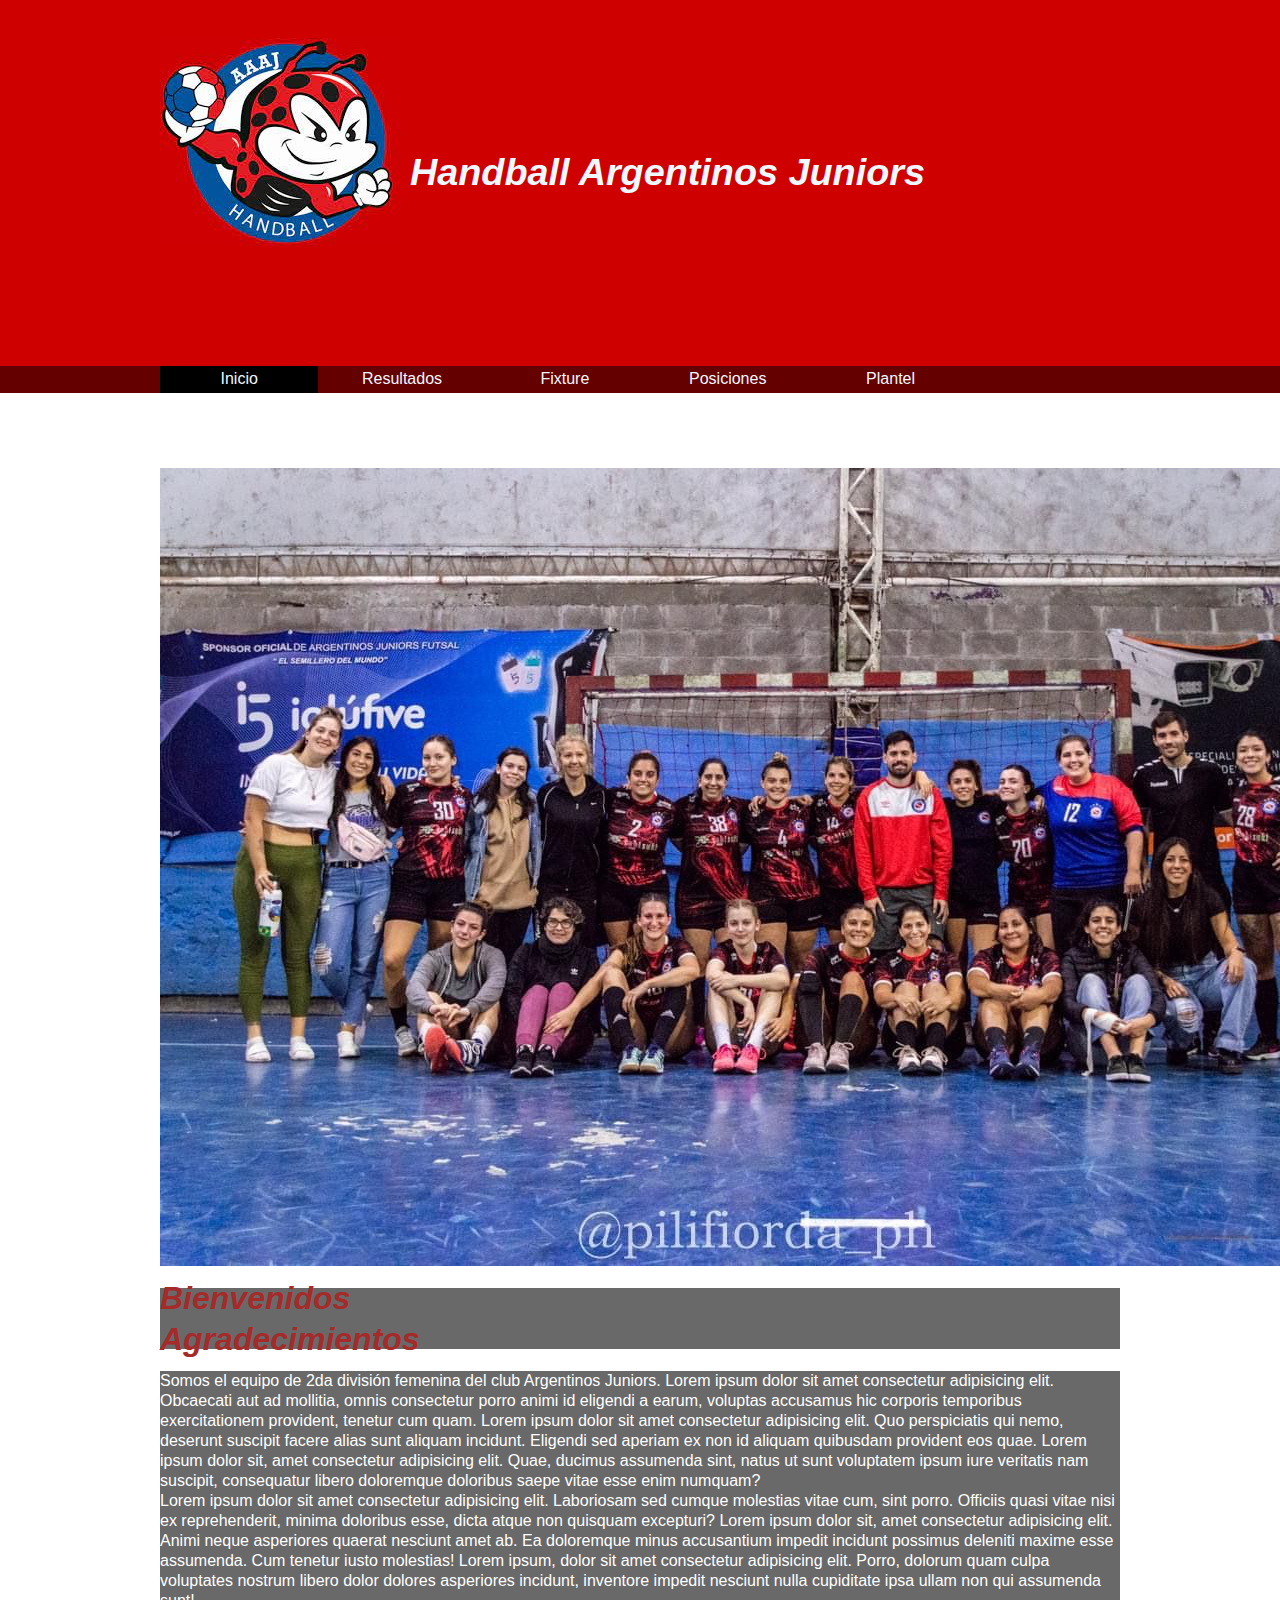
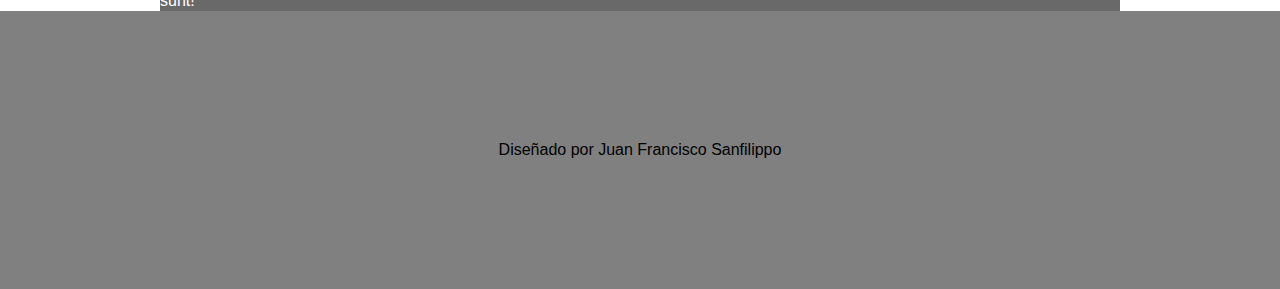
==== M3U1/index.html @ 938b17b9 "Tarea de la Unidad 1 Modulo 3" ====
<!DOCTYPE html>
<html lang="en">

<head>
    <meta charset="UTF-8">
    <meta http-equiv="X-UA-Compatible" content="IE=edge">
    <meta name="viewport" content="width=device-width, initial-scale=1.0">
    <title>Handball AAAJ 2da Damas</title>
    <link rel="stylesheet" href="normalize.css">
    <link rel="stylesheet" href="AAAJ.css">
    <link href="https://cdn.jsdelivr.net/npm/bootstrap@5.1.3/dist/css/bootstrap.min.css" rel="stylesheet"
        integrity="sha384-1BmE4kWBq78iYhFldvKuhfTAU6auU8tT94WrHftjDbrCEXSU1oBoqyl2QvZ6jIW3" crossorigin="anonymous">

</head>

<body>
    <header>
        <div class="holder">
            <div>
                <img src="img/AAAJ.jpg" alt="Logo">
                <h2 class="titulo">Handball Argentinos Juniors</h2>
            </div>
        </div>
    </header>
    <nav>
        <ul class="holder">

            <li><a class="activo" href="index.html">Inicio</a></li>
            <li><a href="resultados.html">Resultados</a></li>
            <li><a href="fixture.html">Fixture</a></li>
            <li><a href="posiciones.html">Posiciones</a></li>
            <li><a href="plantel.html">Plantel</a></li>

        </ul>
    </nav>
    <main class="holder">
        <img src="img/SegundaDamas.jpeg" alt="equipo">
        <div class="container">
            <div class="row align-items-start">
                <div class="col">
                    <h1>Bienvenidos</h1>
                </div>
                <div class="col">
                    <h1>Agradecimientos</h1>
                </div>

            </div>
            <div class="row align-items-center">
                <div class="col">
                    Somos el equipo de 2da división femenina del club Argentinos Juniors. Lorem ipsum dolor sit amet
                    consectetur adipisicing elit. Obcaecati aut ad mollitia, omnis consectetur porro animi id eligendi a
                    earum, voluptas accusamus hic corporis temporibus exercitationem provident, tenetur cum quam. Lorem
                    ipsum dolor sit amet consectetur adipisicing elit. Quo perspiciatis qui nemo, deserunt suscipit
                    facere alias sunt aliquam incidunt. Eligendi sed aperiam ex non id aliquam quibusdam provident eos
                    quae. Lorem ipsum dolor sit, amet consectetur adipisicing elit. Quae, ducimus assumenda sint, natus
                    ut sunt voluptatem ipsum iure veritatis nam suscipit, consequatur libero doloremque doloribus saepe
                    vitae esse enim numquam?
                </div>
                <div class="col">
                    Lorem ipsum dolor sit amet consectetur adipisicing elit. Laboriosam sed cumque molestias vitae cum,
                    sint porro. Officiis quasi vitae nisi ex reprehenderit, minima doloribus esse, dicta atque non
                    quisquam excepturi? Lorem ipsum dolor sit, amet consectetur adipisicing elit. Animi neque asperiores
                    quaerat nesciunt amet ab. Ea doloremque minus accusantium impedit incidunt possimus deleniti maxime
                    esse assumenda. Cum tenetur iusto molestias! Lorem ipsum, dolor sit amet consectetur adipisicing
                    elit. Porro, dolorum quam culpa voluptates nostrum libero dolor dolores asperiores incidunt,
                    inventore impedit nesciunt nulla cupiditate ipsa ullam non qui assumenda sunt!
                </div>

            </div>



        </div>
        </div>
    </main>

    <footer>
        <p>Diseñado por Juan Francisco Sanfilippo</p>
    </footer>
</body>

</html>
---- M3U1/AAAJ.css ----
body {
    font-family: Arial, Helvetica, sans-serif;
    line-height: 20px;
}

header {
    background-color: rgb(206, 0, 0);
    padding: 1cm;
}

header h2 {
    color: aliceblue;
    font-size: 1cm;
    font-style: italic;
    display: inline-block;
    position: relative;
    bottom: 115px;
    margin-left: 250px;
}

ul {list-style: none;}

nav {
    margin-top: 0%;
    margin-bottom: 2cm;
    background-color: rgb(100, 0, 0);
}

nav ul {
    list-style: none;
    margin: 0%;
    padding: 0%;

}

nav ul li {
    display: inline-block;
    width: 16.5%;
    margin-left: 0cm;
    color: beige;
}

nav ul li a {
    color: aliceblue;
    text-decoration: none;
    text-align: center;
    display: block;
    padding: 0.2em 0.4em;
}

nav ul li a:hover {background-color: black;}

footer {text-align: center;
background-color: grey;
padding: 3cm;}

nav ul li a.activo {background-color: black;}

.holder {max-width: 960px;
margin: 0 auto;}

img {display: block;
padding: 0%;}

.columnas {display: inline-flexbox;}

h1 {font-style: italic;
    color: brown;}

.row {background-color: dimgray;}

.col {color: white;}
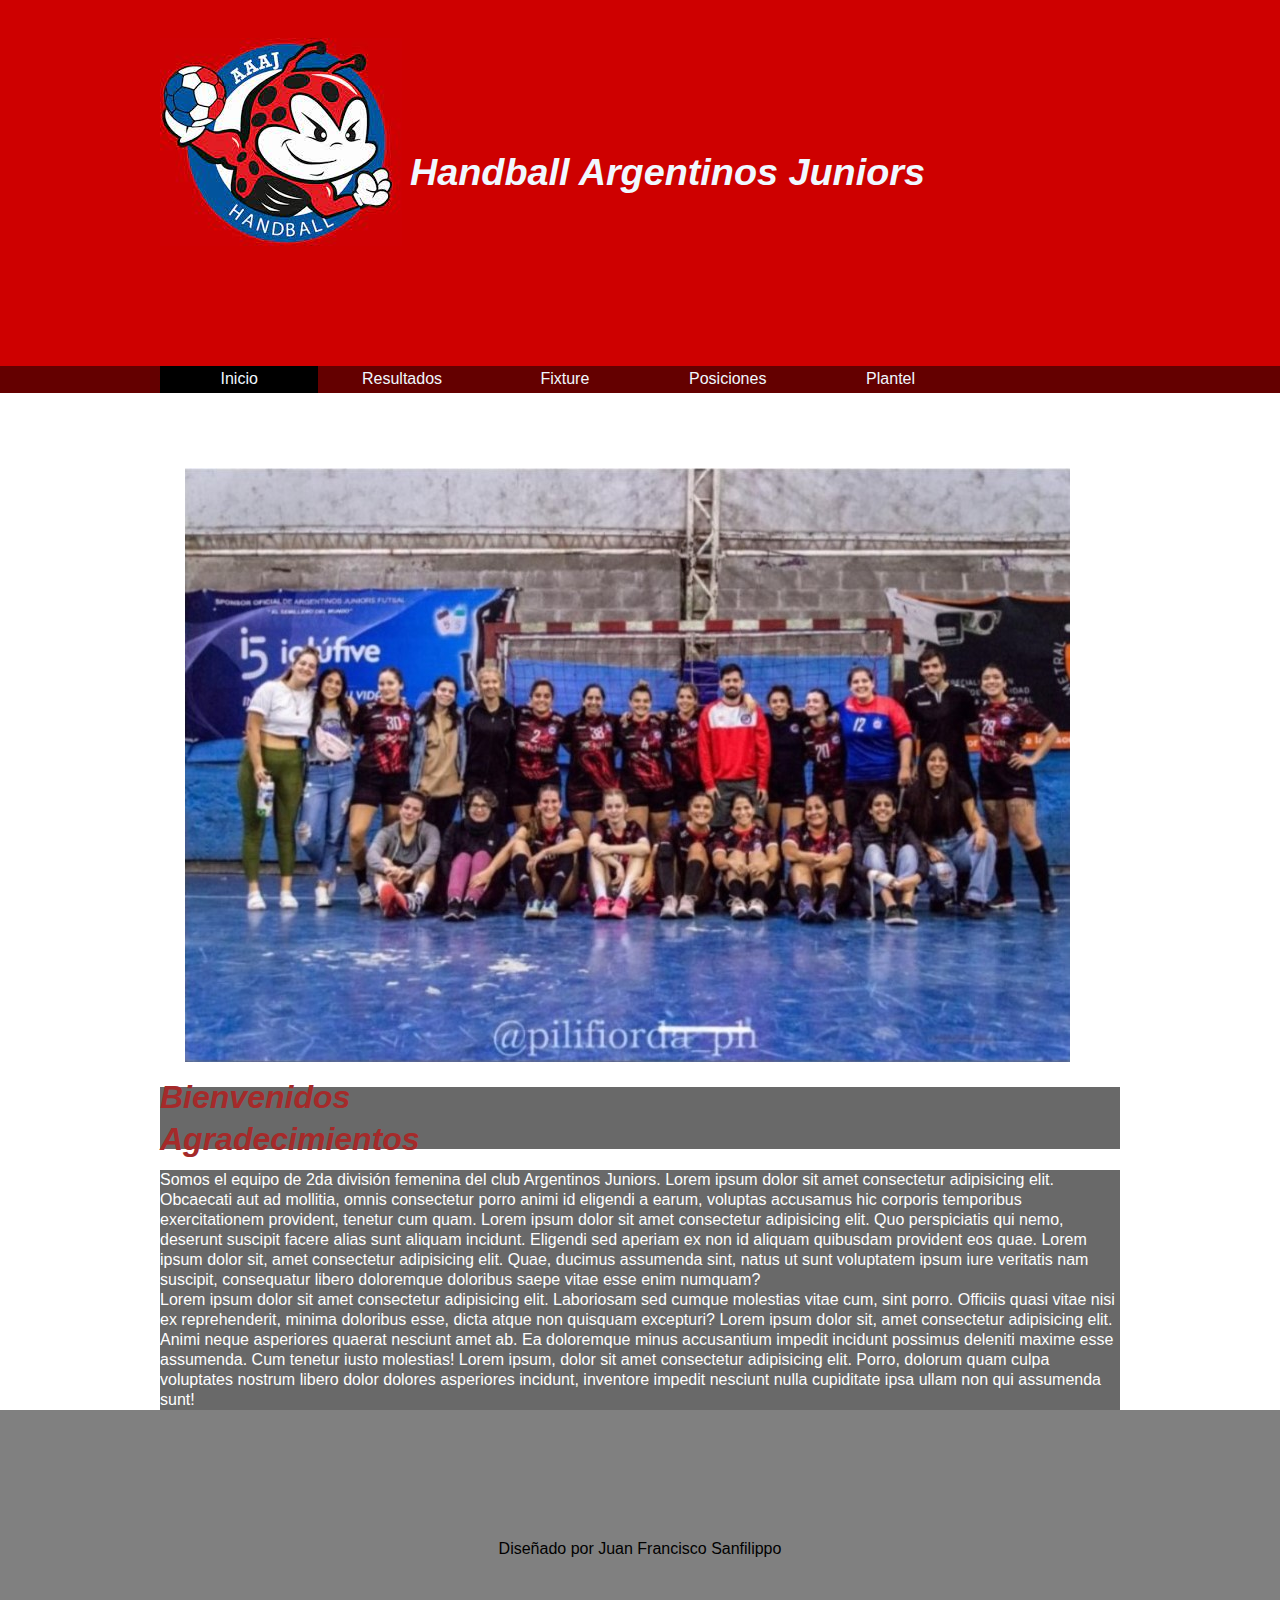
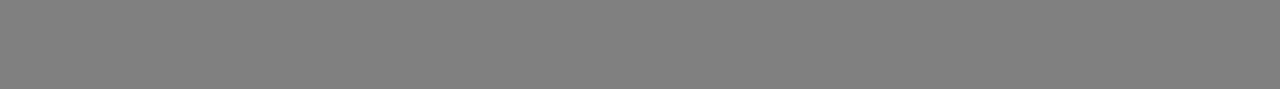
==== commit 0d10ffea: "Tarea de la Unidad 2 Modulo 3" ====
--- a/M3U1/index.html
+++ b/M3U1/index.html
@@ -34,8 +34,8 @@
         </ul>
     </nav>
     <main class="holder">
-        <img src="img/SegundaDamas.jpeg" alt="equipo">
         <div class="container">
+            <img src="img/SegundaDamas.jpeg" alt="equipo">
             <div class="row align-items-start">
                 <div class="col">
                     <h1>Bienvenidos</h1>
@@ -77,6 +77,9 @@
     <footer>
         <p>Diseñado por Juan Francisco Sanfilippo</p>
     </footer>
+    <script src="https://cdn.jsdelivr.net/npm/bootstrap@5.1.3/dist/js/bootstrap.bundle.min.js"
+    integrity="sha384-ka7Sk0Gln4gmtz2MlQnikT1wXgYsOg+OMhuP+IlRH9sENBO0LRn5q+8nbTov4+1p"
+    crossorigin="anonymous"></script>
 </body>
 
 </html>--- a/M3U1/AAAJ.css
+++ b/M3U1/AAAJ.css
@@ -69,4 +69,12 @@
 
 .row {background-color: dimgray;}
 
-.col {color: white;}+.col {color: white;}
+
+h3 a:hover {background-color: blue;}
+
+h3 a {text-decoration: none;
+color: crimson;}
+
+main div img {margin-left: 25px;
+margin-bottom: 25px;}